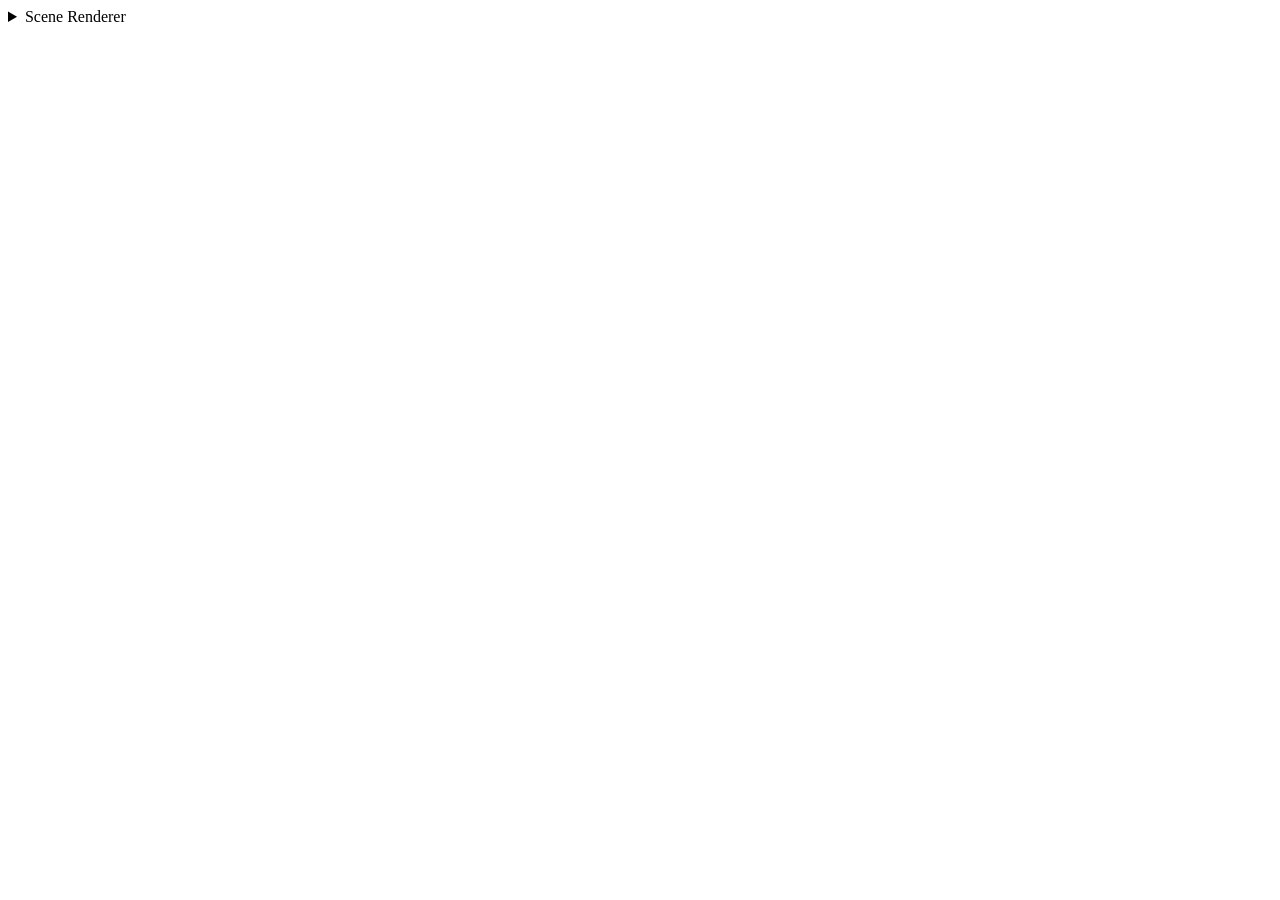
==== src/gaussian_splats/visualize/bake/index.html @ 9dfeefb2 "Complete organization overhaul + visualizations + render baking" ====
<!doctype html>
<html lang="en">
  <head>
    <meta charset="utf-8" />
    <meta name="viewport" content="width=device-width, initial-scale=1" />
    <title>Scene Renderer</title>
    <link rel="stylesheet" href="/shared/styles.css" />
  </head>
  <body data-endpoint="/bake">
    <details id="settings" class="panel">
      <summary>Scene Renderer</summary>
      <form>
        <label>Scene <input id="scene" type="file" accept=".gltf,.glb" /></label>
        <label>Renderer <select id="renderer" name="renderer"></select></label>
        <div id="renderer-settings"></div>
        <button id="clear" type="button">Clear scene</button>
        <div id="status">Choose a glTF or GLB scene</div>
      </form>
    </details>
    <script type="module" src="page.js"></script>
  </body>
</html>
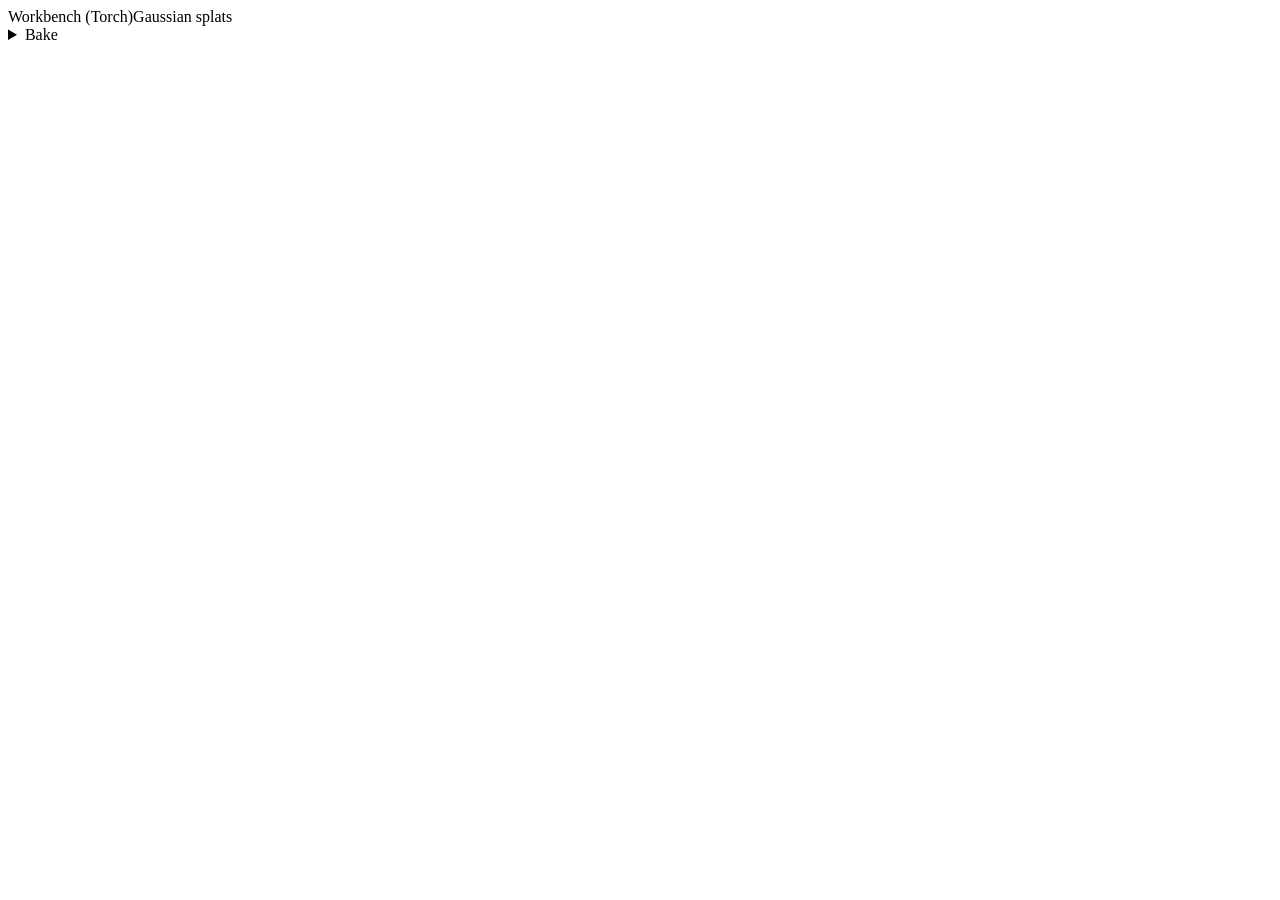
==== commit d8c939e7: "Using blender world and camera coordinate system" ====
--- a/src/gaussian_splats/visualize/bake/index.html
+++ b/src/gaussian_splats/visualize/bake/index.html
@@ -3,17 +3,21 @@
   <head>
     <meta charset="utf-8" />
     <meta name="viewport" content="width=device-width, initial-scale=1" />
-    <title>Scene Renderer</title>
+    <title>Workbench / Gaussian splats</title>
     <link rel="stylesheet" href="/shared/styles.css" />
   </head>
   <body data-endpoint="/bake">
+    <div class="bake-labels"><span id="left-label">Workbench (Torch)</span><span>Gaussian splats</span></div>
     <details id="settings" class="panel">
-      <summary>Scene Renderer</summary>
+      <summary>Bake</summary>
       <form>
         <label>Scene <input id="scene" type="file" accept=".gltf,.glb" /></label>
-        <label>Renderer <select id="renderer" name="renderer"></select></label>
+        <label>Renderer <select name="renderer"></select></label>
         <div id="renderer-settings"></div>
-        <button id="clear" type="button">Clear scene</button>
+        <label>Splats <input name="num_splats" type="number" required min="1" value="10000" /></label>
+        <button id="bake" type="button" disabled>Bake Workbench → Splats</button>
+        <button id="pause" type="button">Pause scene</button>
+        <output id="count"></output>
         <div id="status">Choose a glTF or GLB scene</div>
       </form>
     </details>
